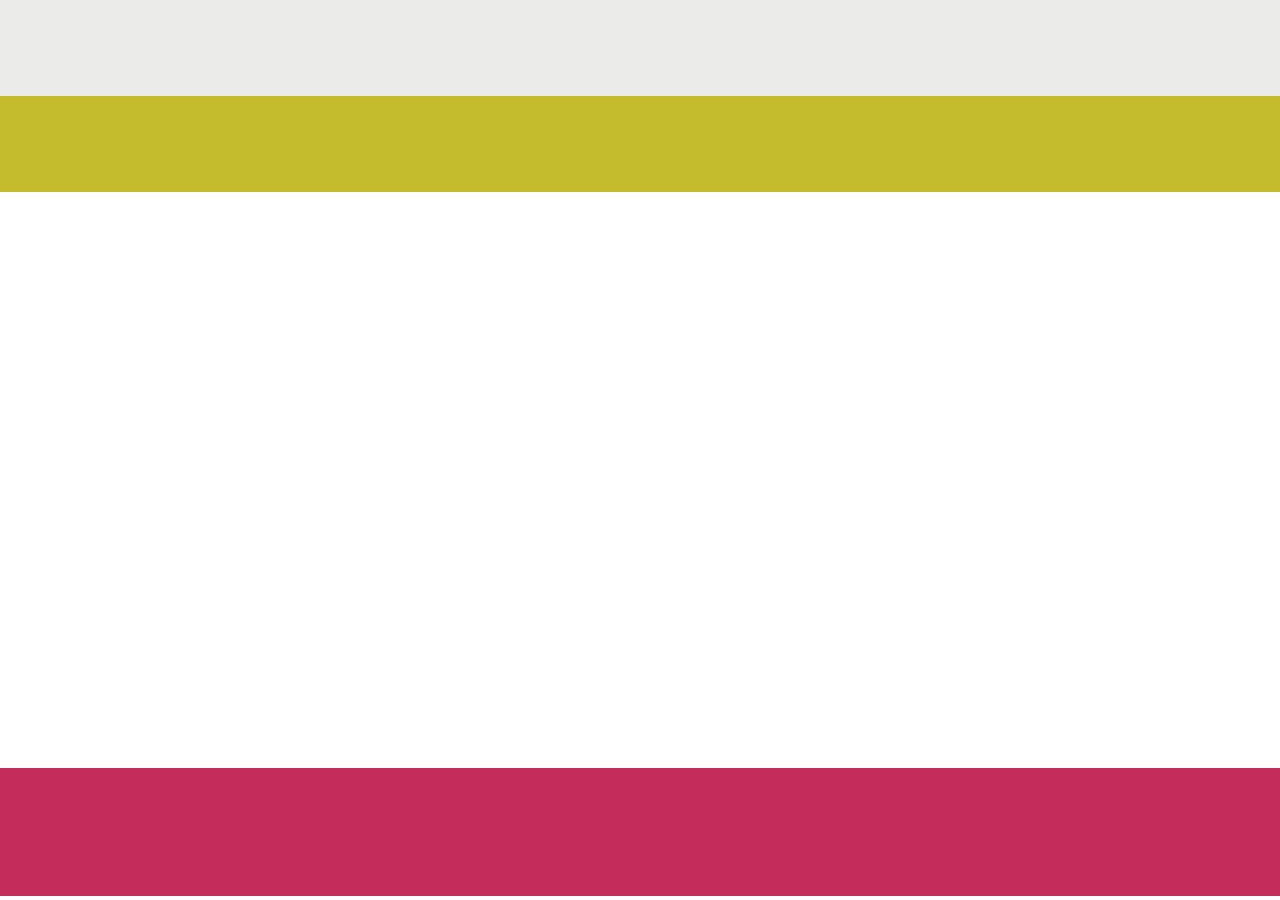
==== index.html @ 8355ada6 "Add files via upload" ====
<!doctype html>
<html>
    <head>
        <meta charset="UTF-8">
        <meta name="viewport" content="width=device-width, initial-scale=1.0">
        <title>Frozen Yogurt Shop</title>
        <link rel="stylesheet" href="css/desktop.css">
        <link rel="stylesheet" href="https://use.fontawesome.com/releases/v5.8.1/css/all.css" integrity="sha384-50oBUHEmvpQ+1lW4y57PTFmhCaXp0ML5d60M1M7uH2+nqUivzIebhndOJK28anvf" crossorigin="anonymous">
    </head>
    <body>
        <div class="contenedor">
            <div class="cabecera"></div>
            <div class="titulo"></div>
            <div class="pie"></div>
        </div>
    </body>
</html>
---- css/desktop.css ----
*{
    margin: 0;
    padding: 0;
    box-sizing: border-box;
}
.wraper{
    /* Grid */
    display: grid;
    grid-template-columns: repeat(47, 32px);
    grid-template-rows: repeat(28, 32px);
}

/* -------------------------------------------------------------------- WIDE LAYERS -------------------------------------------------------------------- */

.cabecera_ancho, .contenidoHome_ancho, .titulo_ancho, .tituloHome_ancho, .newProduct_ancho, .pie_ancho{
    /* Grid */
    grid-column-start: 1;
    grid-column-end: 48;
}
.cabecera_ancho, .newProduct_ancho{
    background-color: #ebebea;
}
.titulo_ancho, .tituloHome_ancho{
    background-color: #c4bc2d;
    color: #fff;
}
.cabecera_ancho{
    /* Grid */
    grid-row-start: 1;
    grid-row-end: 4;   
}
.contenidoHome_ancho{
    /* Grid */
    grid-row-start: 4;
    grid-row-end: 17;

    background-color: #F8F7F7;
}
.titulo_ancho{
    /* Grid */
    grid-row-start: 4;
    grid-row-end: 7;
}
.tituloHome_ancho{
    /* Grid */
    grid-row-start: 22;
    grid-row-end: 25;
}
.newProduct_ancho{
    /* Grid */
    grid-row-start: 17;
    grid-row-end: 22;
}
.pie_ancho{
    /* Grid */
    grid-row-start: 25;
    grid-row-end: 29;

    background-color: #c42c5c;
    color: #fff;
}

/* -------------------------------------------------------------------- HEADER -------------------------------------------------------------------- */

.cabecera, .newProduct{   
    background-color: #ebebea;
}
.cabecera{
    /* Flexbox */
    display: flex;
    flex-wrap: nowrap;
    justify-content: space-between;
    align-items: center;
    /* Grid */
    grid-column-start: 1;
    grid-column-end: 48;
    grid-row-start: 1;
    grid-row-end: 4;
}

/* -------------- NAVBAR -------------- */

.menu nav{
    width: 50%;
    /* Flexbox */
    display: flex;
    align-items: center;
}
.menu nav a {
    color: #7a6666;
    font-family: lato-regular-webfont;
    font-size: 15px;
    font-weight: normal;
    line-height: 15px;
    margin: 0;
    padding: 0;
    text-align: center;
    text-decoration: none;
    padding: 10px;
    /* Flexbox */
    flex-grow: 1;
}
.menu nav a:hover{
    color: #c8c10d;
}

/* -------------------------------------------------------------------- CONTENT -------------------------------------------------------------------- */

.contenedor{
    /* Grid */
    display: grid;
    grid-column-start: 11;
    grid-column-end: 38;
    grid-row-start: 1;
    grid-row-end: 29;
    grid-template-columns: repeat(27, 32px);
    grid-template-rows: repeat(28, 32px);
}
.contenido{
    /* Grid */
    grid-column-start: 1;
    grid-column-end: 48;
    grid-row-start: 7;
    grid-row-end: 25;
}
.contenidoHome{
    /* Grid */
    grid-column-start: 1;
    grid-column-end: 48;
    grid-row-start: 4;
    grid-row-end: 17;

    background-image: url(../images/bg-home.jpg);
    background-size: cover;
    background-position: center; 
}
.newProduct{
    /* Flexbox */
    display: flex;
    align-items: center;
    justify-content: space-around;
    /* Grid */
    grid-column-start: 1;
    grid-column-end: 48;
    grid-row-start: 17;
    grid-row-end: 22;
}
.newProduct > div.new{
    width: 50%;
    height: 100%;
}
.newProduct > div.new h1{
    margin: 1% 0 1% 0;
    color: #7A6666;
    font-family: lato-bold-webfont;
    font-size: 18px;
    font-weight: normal;
    line-height: 24px;
    text-align: left;
    text-transform: uppercase;
}
.newProduct > div.new h2{
    margin: 1% 0 1% 0;
    color: #E32A62;
    font-family: magra-bold-webfont;
    font-size: 30px;
    font-weight: normal;
    line-height: 30px;
    text-align: left;
    text-transform: none;
}
.newProduct > div.new p{
    margin: 1% 0 1% 0;
    color: #7a6666;
    font-family: roboto-regular-webfont;
    font-size: 14px;
    font-weight: normal;
    line-height: 24px;
    text-align: left;
}
.newProduct > div.product{
    background-position: center;
    background-image: url(../images/yogurt.jpg);
    background-size: cover;
    width: 40%;
    height: 100%;
}
.titulo{
    /* Flexbox */
    display: flex;
    justify-content: center;
    align-items: center;
    /* Grid */
    grid-column-start: 1;
    grid-column-end: 48;
    grid-row-start: 4;
    grid-row-end: 7;

    background-color: #c4bc2d;
    color: #fff;
}
.titulo > div{
    color: #FFFFFF;
    font-family: lato-regular-webfont;
    font-size: 30px;
    font-weight: normal;
    line-height: 30px;
    margin: 0;
    padding: 28px 0 23px;
    text-align: center;
    text-transform: uppercase;
}
.tituloHome{
    /* Flexbox */
    display: flex;
    justify-content: center;
    align-items: center;
    /* Grid */
    grid-column-start: 1;
    grid-column-end: 48;
    grid-row-start: 22;
    grid-row-end: 25;

    background-color: #c4bc2d;
    color: #fff;
}

/* -------------------------------------------------------------------- FOOTER -------------------------------------------------------------------- */

.pie{
    /* Flexbox */
    display: flex;
    justify-content: center;
    /* Grid */
    grid-column-start: 1;
    grid-column-end: 48;
    grid-row-start: 25;
    grid-row-end: 29;

    background-color: #c42c5c;
    color: #fff;
}
.pie > div{
    /* Flexbox */
    display: inherit;
    align-items: center;
}
.footer{
    /* Flexbox */
    flex-direction: column;
    justify-content: center;
}
.iconos > i{
    font-size: 30px;
    margin: 5px;
}
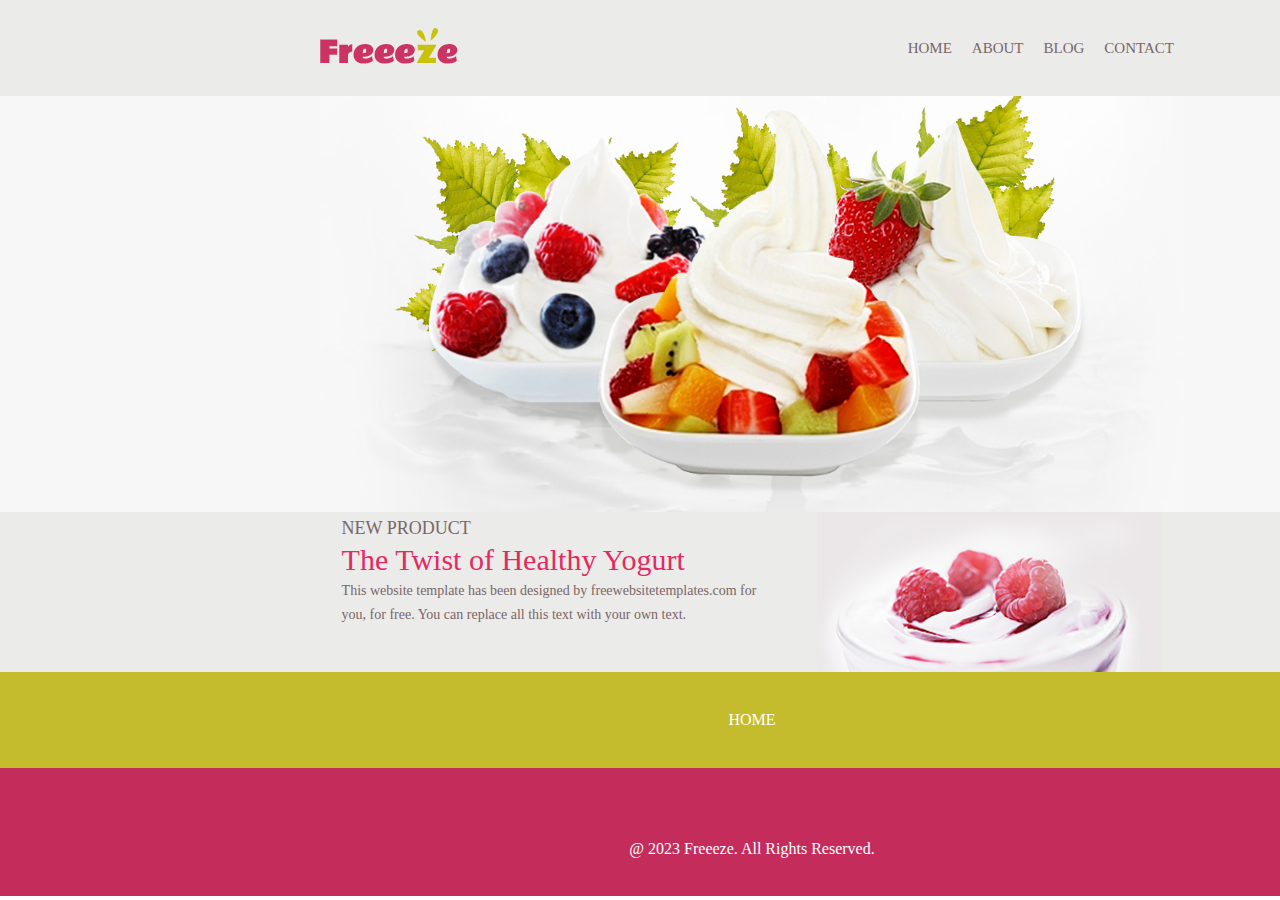
==== commit 2add616f: "Add files via upload" ====
--- a/index.html
+++ b/index.html
@@ -3,15 +3,53 @@
     <head>
         <meta charset="UTF-8">
         <meta name="viewport" content="width=device-width, initial-scale=1.0">
-        <title>Frozen Yogurt Shop</title>
+        <title>Frozen Yogurt Shop - HOME</title>
         <link rel="stylesheet" href="css/desktop.css">
         <link rel="stylesheet" href="https://use.fontawesome.com/releases/v5.8.1/css/all.css" integrity="sha384-50oBUHEmvpQ+1lW4y57PTFmhCaXp0ML5d60M1M7uH2+nqUivzIebhndOJK28anvf" crossorigin="anonymous">
     </head>
     <body>
-        <div class="contenedor">
-            <div class="cabecera"></div>
-            <div class="titulo"></div>
-            <div class="pie"></div>
+        <div class="wraper">
+            <div class="cabecera_ancho"></div>
+            <div class="contenidoHome_ancho"></div>
+            <div class="tituloHome_ancho"></div>
+            <div class="newProduct_ancho"></div>
+            <div class="pie_ancho"></div>
+            <div class="contenedor">
+                <div class="cabecera">
+                    <div class="logo"><img src="images/logo.png" alt="Logo"></div>
+                    <div class="menu">
+                        <nav>
+                            <a href="#">HOME</a>
+                            <a href="#">ABOUT</a>
+                            <a href="#">BLOG</a>
+                            <a href="#">CONTACT</a>
+                        </nav>
+                    </div>
+                </div>
+                <div class="tituloHome">
+                    <div>HOME</div>
+                </div>
+                <div class="contenidoHome"></div>
+                <div class="newProduct">
+                    <div class="new">
+                        <h1>NEW PRODUCT</h1>
+                        <h2>The Twist of Healthy Yogurt</h2>
+                        <p>This website template has been designed by freewebsitetemplates.com for you, for free. You can replace all this text with your own text.</p>                       
+                    </div>
+                    <div class="product"></div>
+                </div>
+                <div class="pie">
+                    <div class="footer">
+                        <div class="iconos">
+                            <i class="fab fa-facebook-square"></i>
+                            <i class="fab fa-twitter-square"></i>
+                            <i class="fab fa-google-plus-square"></i>
+                            <i class="fab fa-pinterest-square"></i>
+                        </div>
+                        <div><p class="freeze">&#64;&nbsp;2023 Freeeze. All Rights Reserved.</p></div>
+                    </div>
+                </div>
+            </div>
         </div>
     </body>
 </html>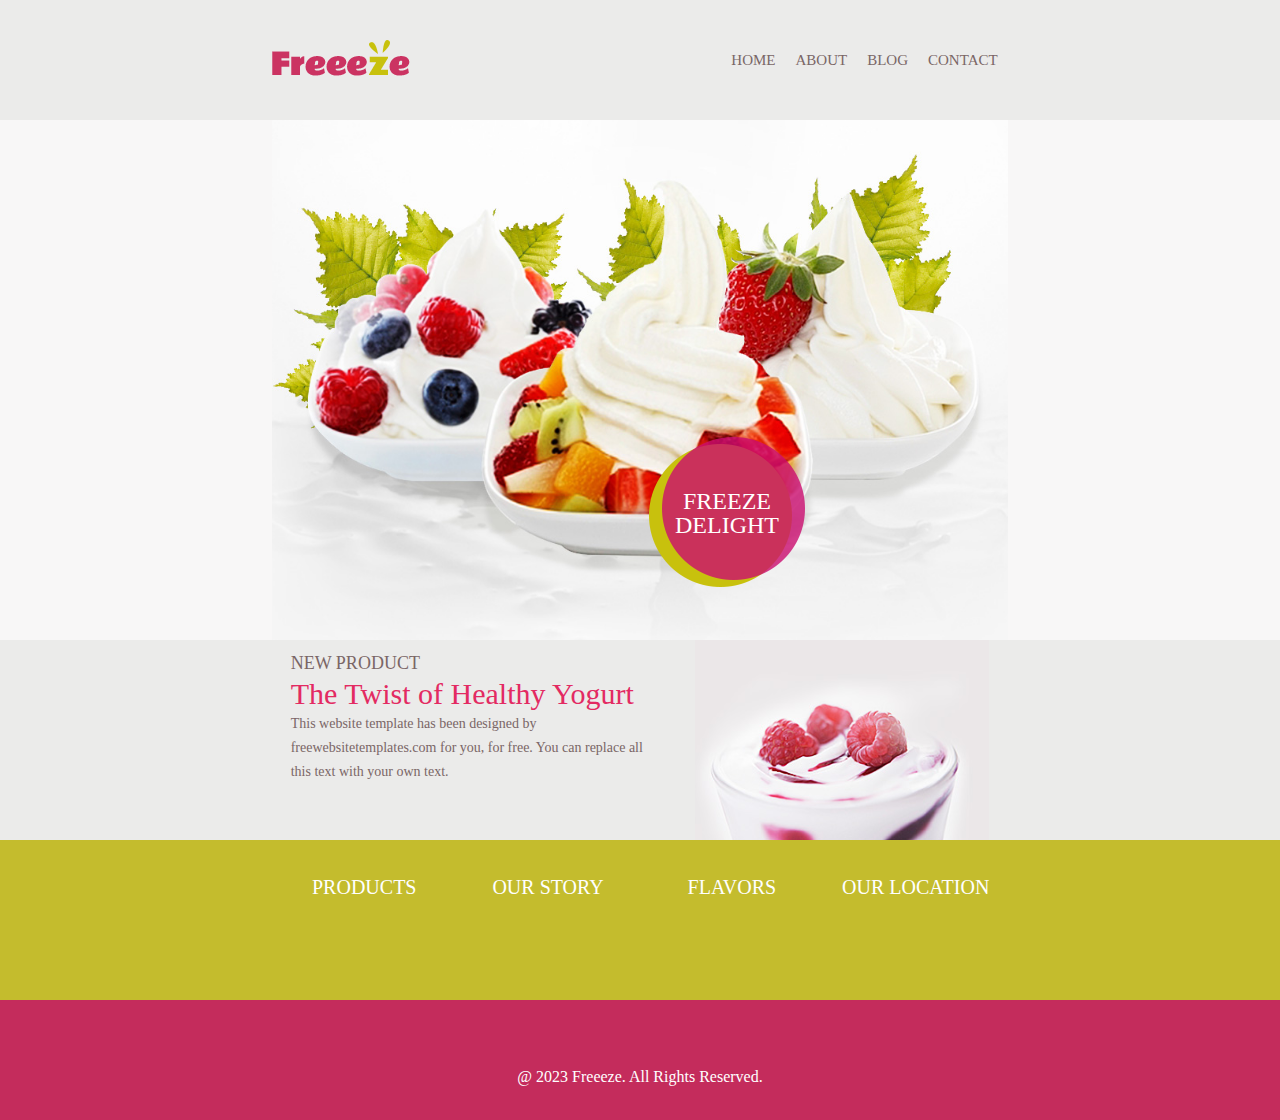
==== commit 4e0172be: "Add files via upload" ====
--- a/index.html
+++ b/index.html
@@ -27,9 +27,28 @@
                     </div>
                 </div>
                 <div class="tituloHome">
-                    <div>HOME</div>
+                    <div class="tituloHome-container">
+                        <div>
+                            <div><a href="product.html"><i class="fas fa-ice-cream"></i></a></div>
+                            <div class="temporal">PRODUCTS</div>
+                        </div>
+                        <div>
+                            <div><a href="#"><i class="far fa-hand-paper"></i></a></div>
+                            <div class="temporal">OUR STORY</div>
+                        </div>
+                        <div>
+                            <div><a href="product.html"><i class="fas fa-tint"></i></a></div>
+                            <div class="temporal">FLAVORS</div>
+                        </div>  
+                        <div>
+                            <div><a href="#"><i class="fas fa-map-marker"></i></a></div>
+                            <div class="temporal">OUR LOCATION</div>
+                        </div>
+                    </div>
                 </div>
-                <div class="contenidoHome"></div>
+                <div class="contenidoHome">
+                    <div><a href="product.html">Freeze Delight</a></div>
+                </div>
                 <div class="newProduct">
                     <div class="new">
                         <h1>NEW PRODUCT</h1>
--- a/css/desktop.css
+++ b/css/desktop.css
@@ -6,8 +6,8 @@
 .wraper{
     /* Grid */
     display: grid;
-    grid-template-columns: repeat(47, 32px);
-    grid-template-rows: repeat(28, 32px);
+    grid-template-columns: repeat(47, 1fr);
+    grid-template-rows: repeat(28, 40px);
 }
 
 /* -------------------------------------------------------------------- WIDE LAYERS -------------------------------------------------------------------- */
@@ -44,7 +44,7 @@
 .tituloHome_ancho{
     /* Grid */
     grid-row-start: 22;
-    grid-row-end: 25;
+    grid-row-end: 26;
 }
 .newProduct_ancho{
     /* Grid */
@@ -53,7 +53,7 @@
 }
 .pie_ancho{
     /* Grid */
-    grid-row-start: 25;
+    grid-row-start: 26;
     grid-row-end: 29;
 
     background-color: #c42c5c;
@@ -113,8 +113,8 @@
     grid-column-end: 38;
     grid-row-start: 1;
     grid-row-end: 29;
-    grid-template-columns: repeat(27, 32px);
-    grid-template-rows: repeat(28, 32px);
+    grid-template-columns: repeat(27, 1fr);
+    grid-template-rows: repeat(28, 40px);
 }
 .contenido{
     /* Grid */
@@ -134,6 +134,25 @@
     background-size: cover;
     background-position: center; 
 }
+.contenidoHome > div a{
+    background: url(../images/icons.png) no-repeat 0 -128px;
+    color: #FFFFFF;
+    font-family: quicksand-bold-webfont;
+    font-size: 24px;
+    font-weight: normal;
+    height: 152px;
+    line-height: 24px;
+    margin: 0;
+    padding: 52px 0 0;
+    position: absolute;
+    right: 475px;
+    text-align: center;
+    text-transform: uppercase;
+    top: 437px;
+    width: 156px;
+    z-index: 90;
+    text-decoration: none;
+}
 .newProduct{
     /* Flexbox */
     display: flex;
@@ -150,7 +169,7 @@
     height: 100%;
 }
 .newProduct > div.new h1{
-    margin: 1% 0 1% 0;
+    margin: 3% 0 1% 0;
     color: #7A6666;
     font-family: lato-bold-webfont;
     font-size: 18px;
@@ -219,12 +238,41 @@
     grid-column-start: 1;
     grid-column-end: 48;
     grid-row-start: 22;
-    grid-row-end: 25;
+    grid-row-end: 26;
 
     background-color: #c4bc2d;
     color: #fff;
 }
-
+.tituloHome-container {
+    /* Flexbox */
+    display: flex;
+    justify-content: space-between;
+
+    width: 100%;
+    height: 100%;
+}
+
+.tituloHome-container > div {
+    /* Flexbox */
+    display: flex;
+    flex-direction: column;
+
+    width: 25%;
+    margin: 10px;
+    text-align: center;
+    line-height: 75px;
+    font-size: 30px;
+}
+.tituloHome-container > div a{
+    color: white;
+}
+.temporal{
+    font-family: lato-regular-webfont;
+    font-size: 20px;
+    font-weight: normal;
+    text-align: center;
+    text-transform: uppercase;
+}
 /* -------------------------------------------------------------------- FOOTER -------------------------------------------------------------------- */
 
 .pie{
@@ -234,7 +282,7 @@
     /* Grid */
     grid-column-start: 1;
     grid-column-end: 48;
-    grid-row-start: 25;
+    grid-row-start: 26;
     grid-row-end: 29;
 
     background-color: #c42c5c;
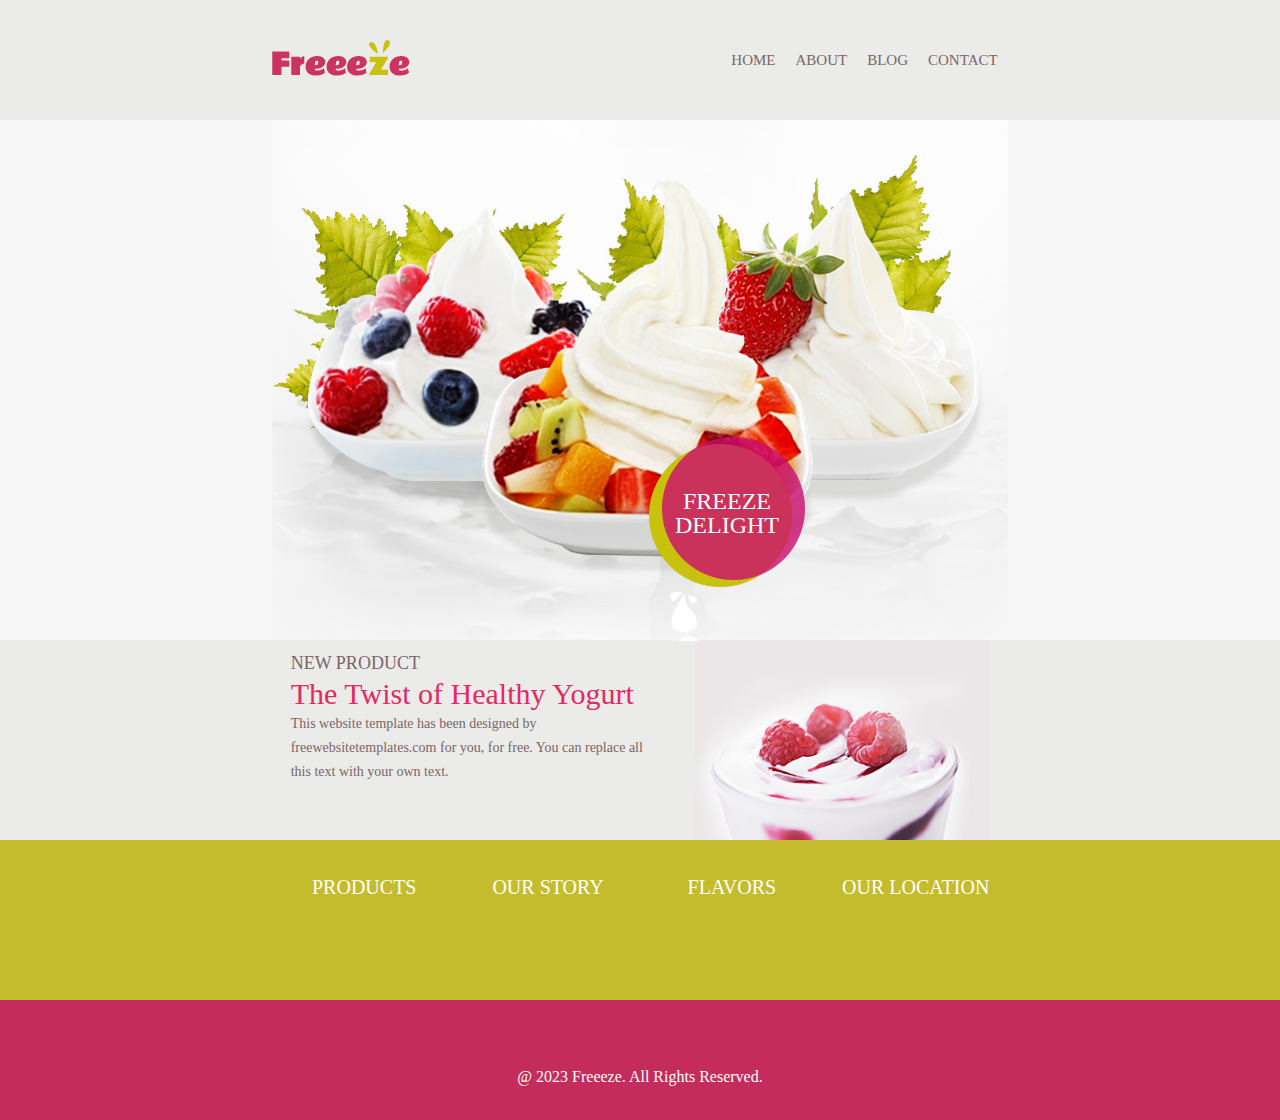
==== commit eb15cb76: "Add files via upload" ====
--- a/index.html
+++ b/index.html
@@ -4,7 +4,8 @@
         <meta charset="UTF-8">
         <meta name="viewport" content="width=device-width, initial-scale=1.0">
         <title>Frozen Yogurt Shop - HOME</title>
-        <link rel="stylesheet" href="css/desktop.css">
+        <link rel='stylesheet' media='screen and (min-width: 720px)' href='css/desktop.css'>
+        <link rel='stylesheet' media='screen and (max-width: 720px)' href='css/mobile.css'>
         <link rel="stylesheet" href="https://use.fontawesome.com/releases/v5.8.1/css/all.css" integrity="sha384-50oBUHEmvpQ+1lW4y57PTFmhCaXp0ML5d60M1M7uH2+nqUivzIebhndOJK28anvf" crossorigin="anonymous">
     </head>
     <body>
@@ -17,12 +18,19 @@
             <div class="contenedor">
                 <div class="cabecera">
                     <div class="logo"><img src="images/logo.png" alt="Logo"></div>
+                    <div id="mobile-navigation"></div>
                     <div class="menu">
                         <nav>
                             <a href="#">HOME</a>
                             <a href="#">ABOUT</a>
                             <a href="#">BLOG</a>
                             <a href="#">CONTACT</a>
+                        </nav>
+                    </div>
+                    <div class="menu_mobile">
+                        <nav>
+                            <a href="#">HOME</a>
+                            <a href="#">PRODUCTS</a>
                         </nav>
                     </div>
                 </div>
--- a/css/desktop.css
+++ b/css/desktop.css
@@ -1,7 +1,5 @@
 *{
     margin: 0;
-    padding: 0;
-    box-sizing: border-box;
 }
 .wraper{
     /* Grid */
@@ -102,6 +100,9 @@
 }
 .menu nav a:hover{
     color: #c8c10d;
+}
+.menu_mobile{
+    display: none;
 }
 
 /* -------------------------------------------------------------------- CONTENT -------------------------------------------------------------------- */
@@ -121,7 +122,9 @@
     grid-column-start: 1;
     grid-column-end: 48;
     grid-row-start: 7;
-    grid-row-end: 25;
+    grid-row-end: 26;
+    /* Flexbox */
+    display: flex;
 }
 .contenidoHome{
     /* Grid */
@@ -266,6 +269,59 @@
 .tituloHome-container > div a{
     color: white;
 }
+.boxes_products {
+    /* Flexbox */
+    display: flex;
+    flex-direction: row;
+    flex-wrap: wrap;
+    justify-content: center;
+    align-items: center;
+
+    width: 100%;
+}
+.boxes_products > div {
+    width: 22%;
+    margin: 10px;
+    text-align: center;
+    line-height: 75px;
+    font-size: 30px;
+    height: 25%;
+}
+.boxes_products > div h1{
+    color: #E32A62;
+    font-family: magra-bold-webfont;
+    font-size: 24px;
+    line-height: 20px;
+    text-align: left;
+    text-transform: capitalize;
+}
+.titProduct{
+    color: #E32A62;
+    font-family: lato-regular-webfont;
+    font-size: 20px;
+    text-align: center;
+    text-transform: uppercase;
+    margin-top: 90%;
+}
+.prod{
+    color: #7A6666;
+    font-family: roboto-regular-webfont;
+    font-size: 14px;
+    line-height: 24px;
+    text-align: left;
+    margin-top: 20px;
+}
+
+.boxes_products div:nth-child(2){background-image: url(../images/kiwi.jpg); background-size: cover; background-position: bottom;}
+.boxes_products div:nth-child(3){background-image: url(../images/mango.jpg); background-size: cover; background-position: bottom;}
+.boxes_products div:nth-child(4){background-image: url(../images/cantaloupe.jpg); background-size: cover; background-position: bottom;}
+.boxes_products div:nth-child(6){background-image: url(../images/blackberry.jpg); background-size: cover; background-position: bottom;}
+.boxes_products div:nth-child(7){background-image: url(../images/strawberry.jpg); background-size: cover; background-position: bottom;}
+.boxes_products div:nth-child(8){background-image: url(../images/blueberry.jpg); background-size: cover; background-position: bottom;}
+.boxes_products div:nth-child(10){background-image: url(../images/grapes.jpg); background-size: cover; background-position: bottom;}
+.boxes_products div:nth-child(11){background-image: url(../images/green-apple.jpg); background-size: cover; background-position: bottom;}
+.boxes_products div:nth-child(12){background-image: url(../images/pineapple.jpg); background-size: cover; background-position: bottom;}
+
 .temporal{
     font-family: lato-regular-webfont;
     font-size: 20px;
--- a/css/mobile.css
+++ b/css/mobile.css
@@ -0,0 +1,312 @@
+*{
+    margin: 0;
+}
+
+.cabecera_ancho{display: none;}
+.contenidoHome_ancho{display: none;}
+.titulo_ancho{display: none;}
+.tituloHome_ancho{display: none;}
+.newProduct_ancho{display: none;}
+.pie_ancho{display: none;}
+
+/* -------------------------------------------------------------------- HEADER -------------------------------------------------------------------- */
+
+.cabecera, .newProduct{   
+    background-color: #ebebea;
+}
+.cabecera{
+    /* Flexbox */
+    display: flex;
+    flex-wrap: nowrap;
+    justify-content: space-between;
+    align-items: center;
+    /* Grid */
+    grid-column-start: 1;
+    grid-column-end: 48;
+    grid-row-start: 1;
+    grid-row-end: 4;
+}
+.logo{
+    margin: auto;
+}
+
+/* -------------- NAVBAR -------------- */
+.menu{
+    display: none;
+}
+.menu_mobile nav{
+    width: 50%;
+    /* Flexbox */
+    display: flex;
+    align-items: center;
+}
+.menu_mobile nav a {
+    color: #7a6666;
+    font-family: lato-regular-webfont;
+    font-size: 15px;
+    font-weight: normal;
+    line-height: 15px;
+    margin: 0;
+    padding: 0;
+    text-align: center;
+    text-decoration: none;
+    padding: 10px;
+    /* Flexbox */
+    flex-grow: 1;
+}
+.menu_mobile nav a:hover{
+    color: #c8c10d;
+}
+
+/* -------------------------------------------------------------------- CONTENT -------------------------------------------------------------------- */
+
+.contenedor{
+    /* Grid */
+    display: grid;
+    grid-column-start: 11;
+    grid-column-end: 38;
+    grid-row-start: 1;
+    grid-row-end: 29;
+    grid-template-columns: repeat(27, 1fr);
+    grid-template-rows: repeat(28, 40px);
+}
+.contenido{
+    /* Grid */
+    grid-column-start: 1;
+    grid-column-end: 48;
+    grid-row-start: 7;
+    grid-row-end: 26;
+    /* Flexbox */
+    display: flex;
+}
+.contenidoHome{
+    /* Grid */
+    grid-column-start: 1;
+    grid-column-end: 48;
+    grid-row-start: 4;
+    grid-row-end: 17;
+
+    background-image: url(../images/bg-home.jpg);
+    background-size: cover;
+    background-position: center; 
+}
+.contenidoHome > div a{
+    background: url(../images/icons.png) no-repeat 0 -128px;
+    color: #FFFFFF;
+    font-family: quicksand-bold-webfont;
+    font-size: 24px;
+    font-weight: normal;
+    height: 152px;
+    line-height: 24px;
+    margin: 0;
+    padding: 52px 0 0;
+    position: absolute;
+    right: 475px;
+    text-align: center;
+    text-transform: uppercase;
+    top: 437px;
+    width: 156px;
+    z-index: 90;
+    text-decoration: none;
+}
+.newProduct{
+    /* Flexbox */
+    display: flex;
+    align-items: center;
+    justify-content: space-around;
+    /* Grid */
+    grid-column-start: 1;
+    grid-column-end: 48;
+    grid-row-start: 17;
+    grid-row-end: 22;
+}
+.newProduct > div.new{
+    width: 63%;
+    height: 100%;
+    padding: 5px;
+}
+.newProduct > div.new h1{
+    margin: 3% 0 1% 0;
+    color: #7A6666;
+    font-family: lato-bold-webfont;
+    font-size: 18px;
+    font-weight: normal;
+    line-height: 24px;
+    text-align: left;
+    text-transform: uppercase;
+}
+.newProduct > div.new h2{
+    margin: 1% 0 1% 0;
+    color: #E32A62;
+    font-family: magra-bold-webfont;
+    font-size: 30px;
+    font-weight: normal;
+    line-height: 30px;
+    text-align: left;
+    text-transform: none;
+}
+.newProduct > div.new p{
+    margin: 1% 0 1% 0;
+    color: #7a6666;
+    font-family: roboto-regular-webfont;
+    font-size: 14px;
+    font-weight: normal;
+    line-height: 24px;
+    text-align: left;
+}
+.newProduct > div.product{
+    background-position: center;
+    background-image: url(../images/yogurt.jpg);
+    background-size: cover;
+    width: 40%;
+    height: 100%;
+}
+.titulo{
+    /* Flexbox */
+    display: flex;
+    justify-content: center;
+    align-items: center;
+    /* Grid */
+    grid-column-start: 1;
+    grid-column-end: 48;
+    grid-row-start: 4;
+    grid-row-end: 7;
+
+    background-color: #c4bc2d;
+    color: #fff;
+}
+.titulo > div{
+    color: #FFFFFF;
+    font-family: lato-regular-webfont;
+    font-size: 30px;
+    font-weight: normal;
+    line-height: 30px;
+    margin: 0;
+    padding: 28px 0 23px;
+    text-align: center;
+    text-transform: uppercase;
+}
+.tituloHome{
+    /* Flexbox */
+    display: flex;
+    justify-content: center;
+    align-items: center;
+    /* Grid */
+    grid-column-start: 1;
+    grid-column-end: 48;
+    grid-row-start: 22;
+    grid-row-end: 26;
+
+    background-color: #c4bc2d;
+    color: #fff;
+}
+.tituloHome-container {
+    /* Flexbox */
+    display: flex;
+    justify-content: space-between;
+
+    width: 100%;
+    height: 100%;
+}
+
+.tituloHome-container > div {
+    /* Flexbox */
+    display: flex;
+    flex-direction: column;
+
+    width: 25%;
+    margin: 10px;
+    text-align: center;
+    line-height: 75px;
+    font-size: 30px;
+}
+.tituloHome-container > div a{
+    color: white;
+}
+.boxes_products {
+    /* Flexbox */
+    display: flex;
+    flex-direction: column;
+    align-items: center;
+
+    width: 100%;
+}
+.boxes_products > div {
+    width: 100%;
+    margin: 10px;
+    text-align: center;
+    line-height: 75px;
+    font-size: 30px;
+    height: 25%;
+}
+.boxes_products > div h1{
+    color: #E32A62;
+    font-family: magra-bold-webfont;
+    font-size: 24px;
+    line-height: 20px;
+    text-align: left;
+    text-transform: capitalize;
+}
+.titProduct{
+    color: #E32A62;
+    font-family: lato-regular-webfont;
+    font-size: 20px;
+    text-align: center;
+    text-transform: uppercase;
+    margin-top: 90%;
+}
+.prod{
+    color: #7A6666;
+    font-family: roboto-regular-webfont;
+    font-size: 14px;
+    line-height: 24px;
+    text-align: left;
+    margin-top: 20px;
+}
+
+.boxes_products div:nth-child(2){background-image: url(../images/kiwi.jpg); background-repeat: no-repeat; background-position: bottom;}
+.boxes_products div:nth-child(3){background-image: url(../images/mango.jpg); background-repeat: no-repeat; background-position: bottom;}
+.boxes_products div:nth-child(4){background-image: url(../images/cantaloupe.jpg); background-repeat: no-repeat; background-position: bottom;}
+.boxes_products div:nth-child(6){background-image: url(../images/blackberry.jpg); background-repeat: no-repeat; background-position: bottom;}
+.boxes_products div:nth-child(7){background-image: url(../images/strawberry.jpg); background-repeat: no-repeat; background-position: bottom;}
+.boxes_products div:nth-child(8){background-image: url(../images/blueberry.jpg); background-repeat: no-repeat; background-position: bottom;}
+.boxes_products div:nth-child(10){background-image: url(../images/grapes.jpg); background-repeat: no-repeat; background-position: bottom;}
+.boxes_products div:nth-child(11){background-image: url(../images/green-apple.jpg); background-repeat: no-repeat; background-position: bottom;}
+.boxes_products div:nth-child(12){background-image: url(../images/pineapple.jpg); background-repeat: no-repeat; background-position: bottom;}
+
+.temporal{
+    font-family: lato-regular-webfont;
+    font-size: 20px;
+    font-weight: normal;
+    text-align: center;
+    text-transform: uppercase;
+}
+/* -------------------------------------------------------------------- FOOTER -------------------------------------------------------------------- */
+
+.pie{
+    /* Flexbox */
+    display: flex;
+    justify-content: center;
+    /* Grid */
+    grid-column-start: 1;
+    grid-column-end: 48;
+    grid-row-start: 26;
+    grid-row-end: 29;
+
+    background-color: #c42c5c;
+    color: #fff;
+}
+.pie > div{
+    /* Flexbox */
+    display: inherit;
+    align-items: center;
+}
+.footer{
+    /* Flexbox */
+    flex-direction: column;
+    justify-content: center;
+}
+.iconos > i{
+    font-size: 30px;
+    margin: 5px;
+}